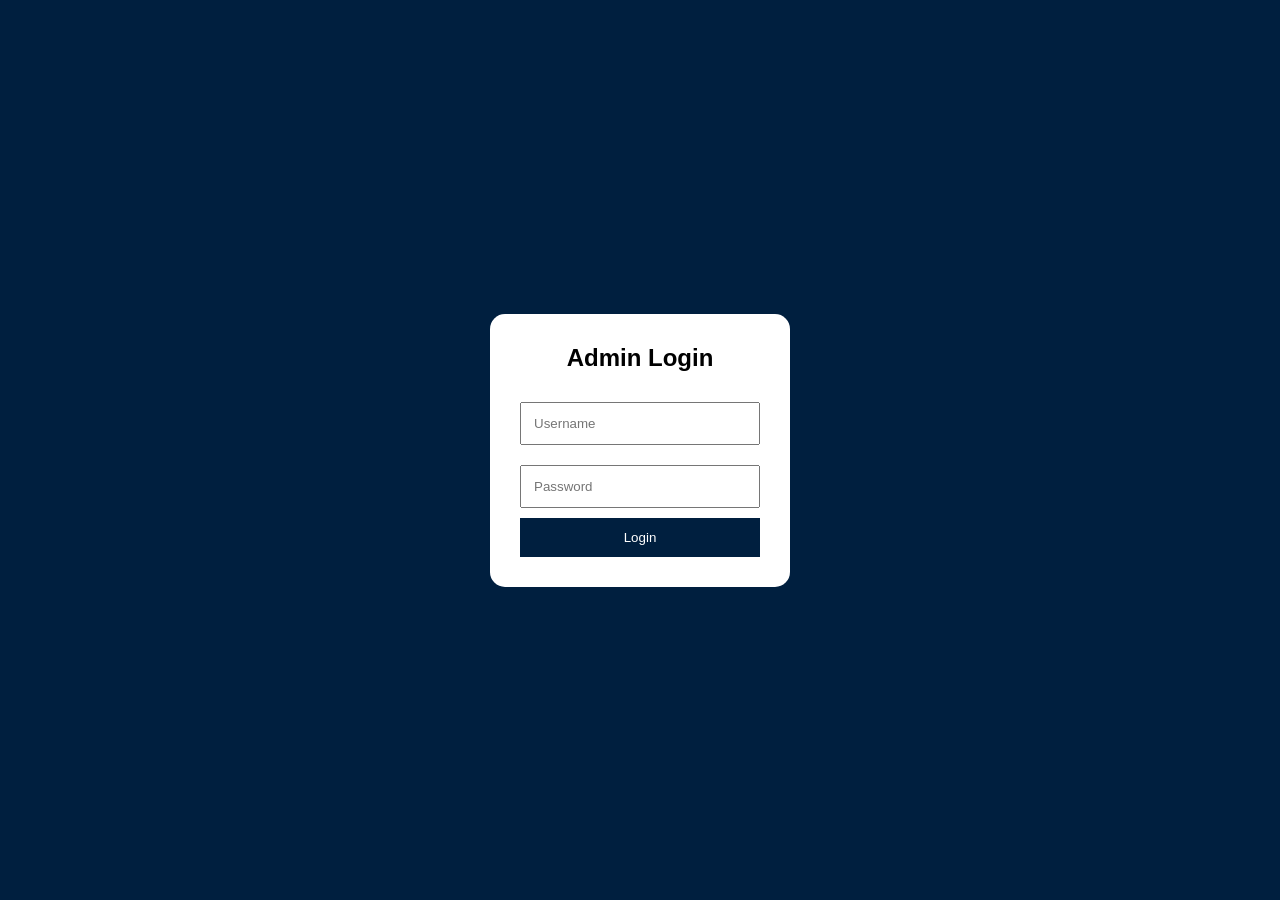
==== admin.html @ 926297eb "Add files via upload" ====
<!DOCTYPE html>
<html lang="en">
<head>
  <meta charset="UTF-8"/>
  <meta name="viewport" content="width=device-width, initial-scale=1.0"/>

  <title>Admin Panel</title>

  <link rel="stylesheet" href="style.css"/>
</head>

<body class="admin-page">

<div class="admin-header">

  <h1>TSM Fish Farms Admin</h1>

  <button onclick="logout()" class="logout-btn">
    Logout
  </button>

</div>

<div class="admin-container">

  <h2>Add Fish</h2>

  <form id="addFishForm">

    <input
      type="text"
      id="fishName"
      placeholder="Fish Name"
      required
    />

    <input
      type="text"
      id="fishPrice"
      placeholder="Price"
      required
    />

    <input
      type="text"
      id="fishImage"
      placeholder="Image URL"
      required
    />

    <textarea
      id="fishDesc"
      placeholder="Description"
      required
    ></textarea>

    <button type="submit">
      Add Fish
    </button>

  </form>

</div>

<script src="script.js"></script>

<script>

if(!localStorage.getItem("adminLoggedIn")){

window.location.href = "login.html";

}

function logout(){

localStorage.removeItem("adminLoggedIn");

window.location.href = "login.html";

}

</script>

</body>
</html>
---- style.css ----
*{
margin:0;
padding:0;
box-sizing:border-box;
font-family:Arial;
}

body{
background:#f5f5f5;
}

/* NAVBAR */

.navbar{
background:#001f3f;
padding:15px;
position:fixed;
width:100%;
top:0;
}

.nav-container{
display:flex;
justify-content:space-between;
align-items:center;
max-width:1200px;
margin:auto;
}

.logo h2{
color:white;
}

.nav-menu{
display:flex;
list-style:none;
gap:20px;
}

.nav-menu a{
color:white;
text-decoration:none;
}

.admin-btn{
background:gold;
color:black;
padding:10px 20px;
border-radius:20px;
}

/* HERO */

.hero{
height:100vh;
background:linear-gradient(rgba(0,0,0,0.5),
rgba(0,0,0,0.5)),
url('https://images.unsplash.com/photo-1522069169874-c58ec4b76be5?q=80&w=1600&auto=format&fit=crop');

background-size:cover;
display:flex;
justify-content:center;
align-items:center;
text-align:center;
color:white;
}

.hero-content h1{
font-size:60px;
}

.cta-btn{
display:inline-block;
margin-top:20px;
background:gold;
color:black;
padding:15px 30px;
border-radius:30px;
text-decoration:none;
}

/* SECTIONS */

section{
padding:80px 20px;
}

.container{
max-width:1200px;
margin:auto;
}

h2{
margin-bottom:20px;
text-align:center;
}

/* PRODUCTS */

.fish-grid{
display:grid;
grid-template-columns:repeat(auto-fit,minmax(250px,1fr));
gap:20px;
}

.fish-card{
background:white;
padding:15px;
border-radius:15px;
box-shadow:0 0 10px rgba(0,0,0,0.1);
}

.fish-card img{
width:100%;
height:220px;
object-fit:cover;
border-radius:10px;
}

/* CONTACT */

.contact{
background:#001f3f;
color:white;
}

.contact-item{
margin:15px 0;
font-size:18px;
}

/* FOOTER */

footer{
background:black;
color:white;
text-align:center;
padding:20px;
}

/* LOGIN */

.login-page{
display:flex;
justify-content:center;
align-items:center;
height:100vh;
background:#001f3f;
}

.login-box{
background:white;
padding:30px;
border-radius:15px;
width:300px;
}

.login-box input{
width:100%;
padding:12px;
margin:10px 0;
}

.login-btn{
width:100%;
padding:12px;
background:#001f3f;
color:white;
border:none;
}

/* ADMIN */

.admin-page{
padding:30px;
}

.admin-header{
display:flex;
justify-content:space-between;
background:#001f3f;
color:white;
padding:20px;
}

.logout-btn{
background:red;
color:white;
padding:10px 20px;
border:none;
}

.admin-container{
max-width:700px;
margin:30px auto;
background:white;
padding:20px;
border-radius:15px;
}

.admin-container input,
.admin-container textarea{
width:100%;
padding:12px;
margin:10px 0;
}

.admin-container button{
padding:12px 20px;
background:#001f3f;
color:white;
border:none;
}
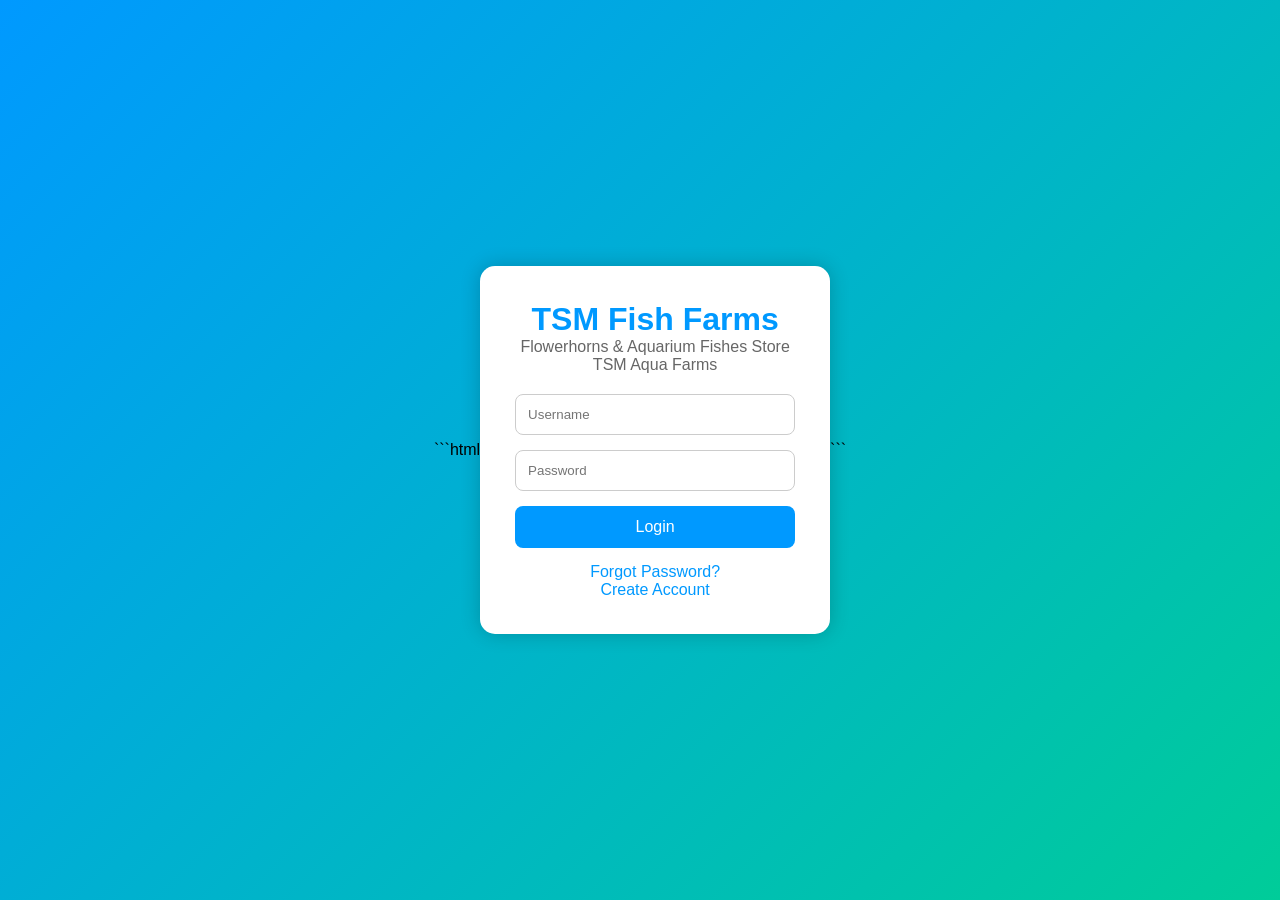
==== commit c601c28b: "Add files via upload" ====
--- a/admin.html
+++ b/admin.html
@@ -42,11 +42,11 @@
     />
 
     <input
-      type="text"
-      id="fishImage"
-      placeholder="Image URL"
-      required
-    />
+     type="file"
+     id="fishImage"
+     accept="image/*"
+     required
+     />
 
     <textarea
       id="fishDesc"
